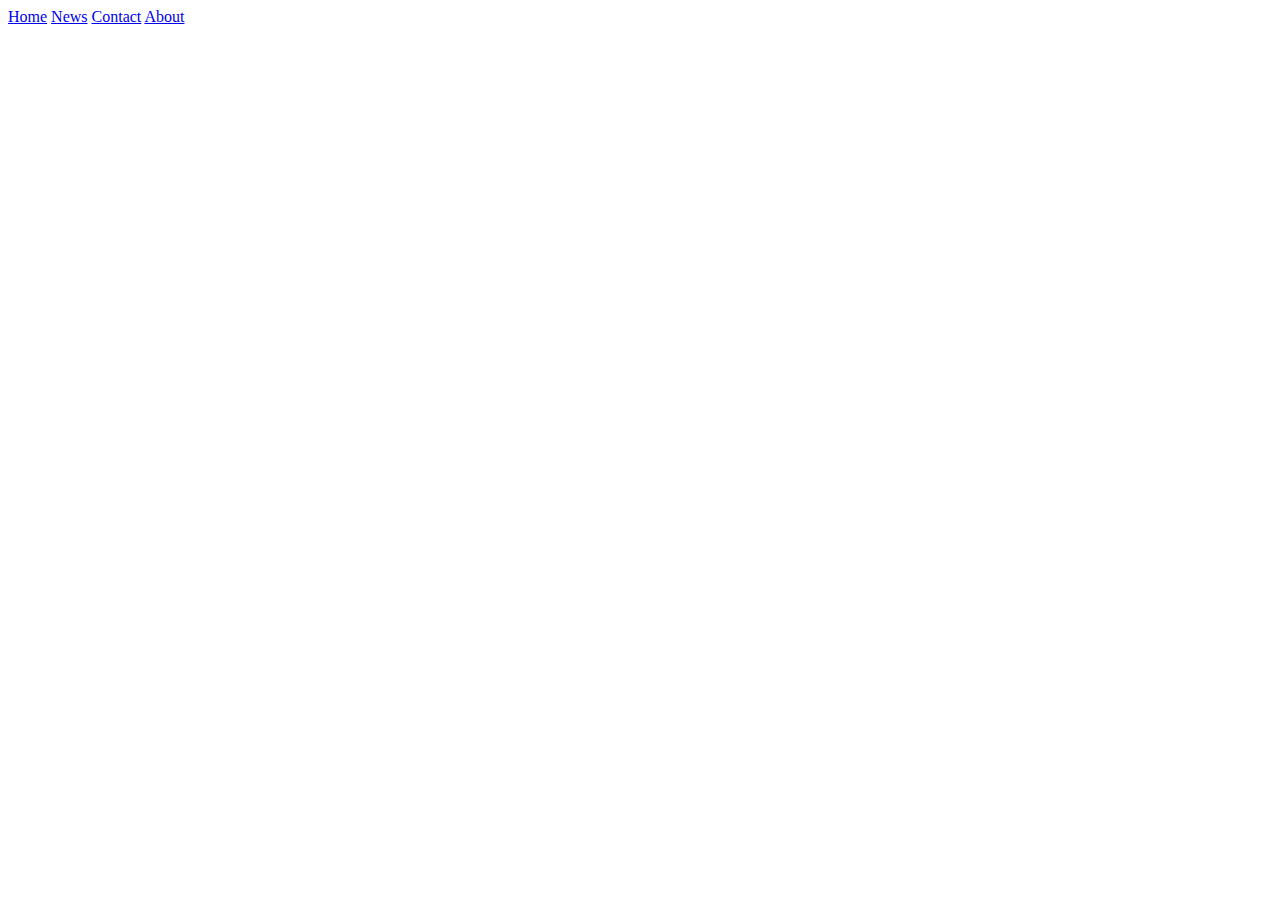
==== Index.html @ 676bd8a5 "f" ====
<!DOCTYPE html>

<link rel="Stylesheet" href="main.css">

<html>

    <div class="topnav">
        <a class="active" href="#home">Home</a>
        <a href="#news">News</a>
        <a href="#contact">Contact</a>
        <a href="#about">About</a>
      </div>

    <div>

            <h1>  </h1>

    </div>

</html>
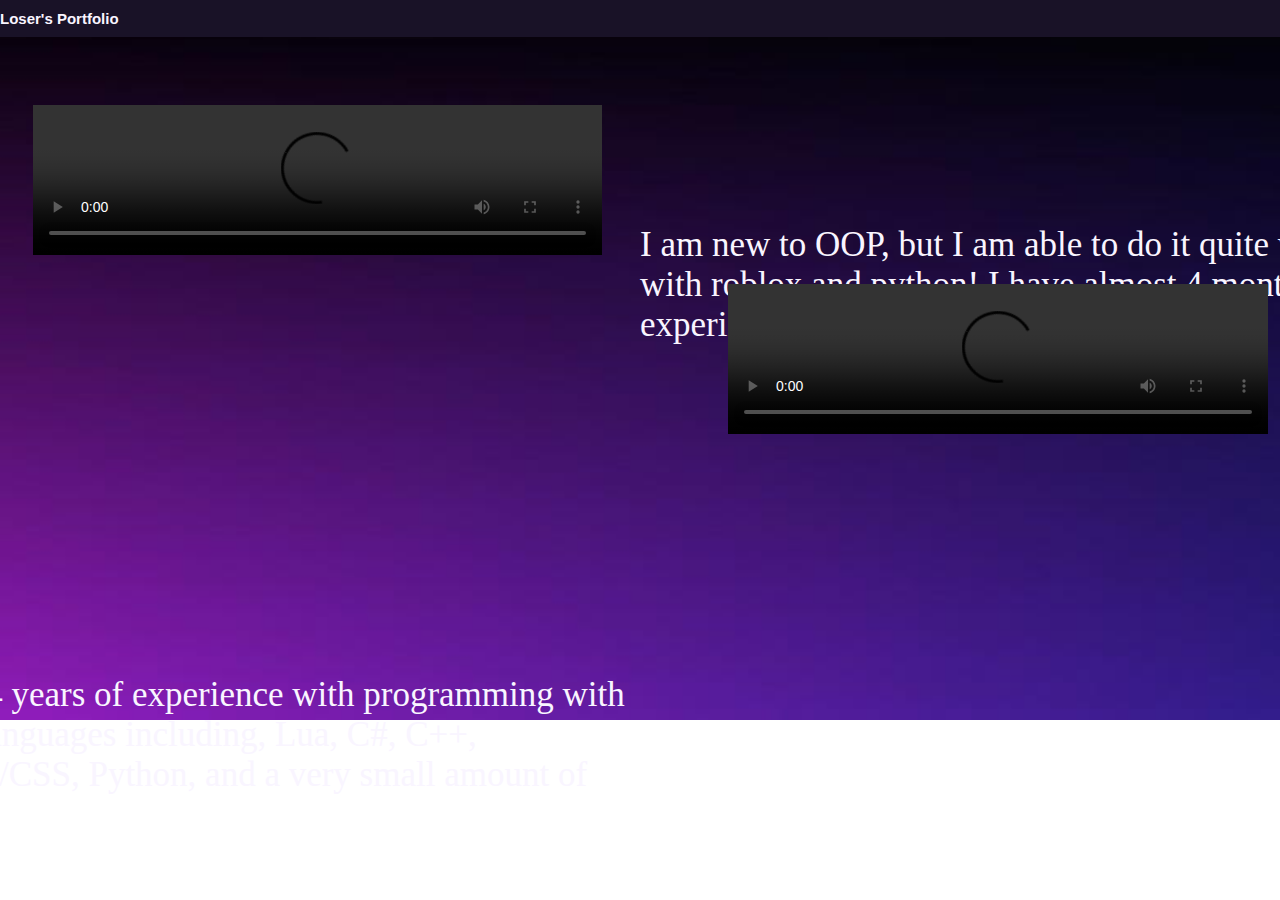
==== commit 042ce59e: "HEHHE" ====
--- a/Index.html
+++ b/Index.html
@@ -3,18 +3,30 @@
 <link rel="Stylesheet" href="main.css">
 
 <html>
+    <body>
 
-    <div class="topnav">
-        <a class="active" href="#home">Home</a>
-        <a href="#news">News</a>
-        <a href="#contact">Contact</a>
-        <a href="#about">About</a>
-      </div>
+    <div class="navbar">
+        <h1>Loser's Portfolio</h1>
+    </div>
 
-    <div>
+    <div class="main">
 
-            <h1>  </h1>
+        <video controls src="src/WorkOne.mp4"></video>
+
+        <div class="item1">
+            I am new to OOP, but I am able to do it quite well with roblox and python! I have almost 4 months of experience with OOP in Roblox Lua. 
+        </div>
+
+        <div class="item2">
+            I have 4 years of experience with programming with many languages including, Lua, C#, C++, Html/Js/CSS, Python, and a very small amount of Java!
+        </div>
+
+        <div class="Video2">
+            <video controls src="src/WorkTwo.mp4"></video>
+        </div>
 
     </div>
 
+    </body>
+
 </html>--- a/main.css
+++ b/main.css
@@ -0,0 +1,62 @@
+body {
+    background-image: url("src/BACKGROUND.jpg");
+    background-repeat: no-repeat;
+    background-size: cover;
+    margin-top: 30px;
+}
+
+.navbar {
+    background-color: #191227;
+    position: absolute;
+    top: 0;
+    left: 0;
+    right: 0;
+    width: 100%;
+    color: #F9F5FF;
+}
+
+.navbar h1 {
+    font-family: 'Segoe UI', Tahoma, Geneva, Verdana, sans-serif;
+    font-size: 15px;
+    width: 135px;
+}
+
+
+.navbar h1:hover {
+    color: rgb(107, 107, 107);
+    cursor: pointer;
+}
+
+.main video {
+    width: 45%;
+    position: relative;
+    left: 25px;
+    top: 75px;
+}
+
+.item1 {
+    position: absolute;
+    left: 50%;
+    top: 25%;
+    color: #F9F5FF;
+    font-size: 35px;
+    width:750px;
+    word-wrap: break-word;
+}
+
+.item2 {
+    position: absolute;
+    right: 50%;
+    top: 75%;
+    color: #F9F5FF;
+    font-size: 35px;
+    width:750px;
+    word-wrap: break-word;
+}
+
+.Video2 {
+    width: 95%;
+    position: relative;
+    left: 55%;
+    top: 25px;
+}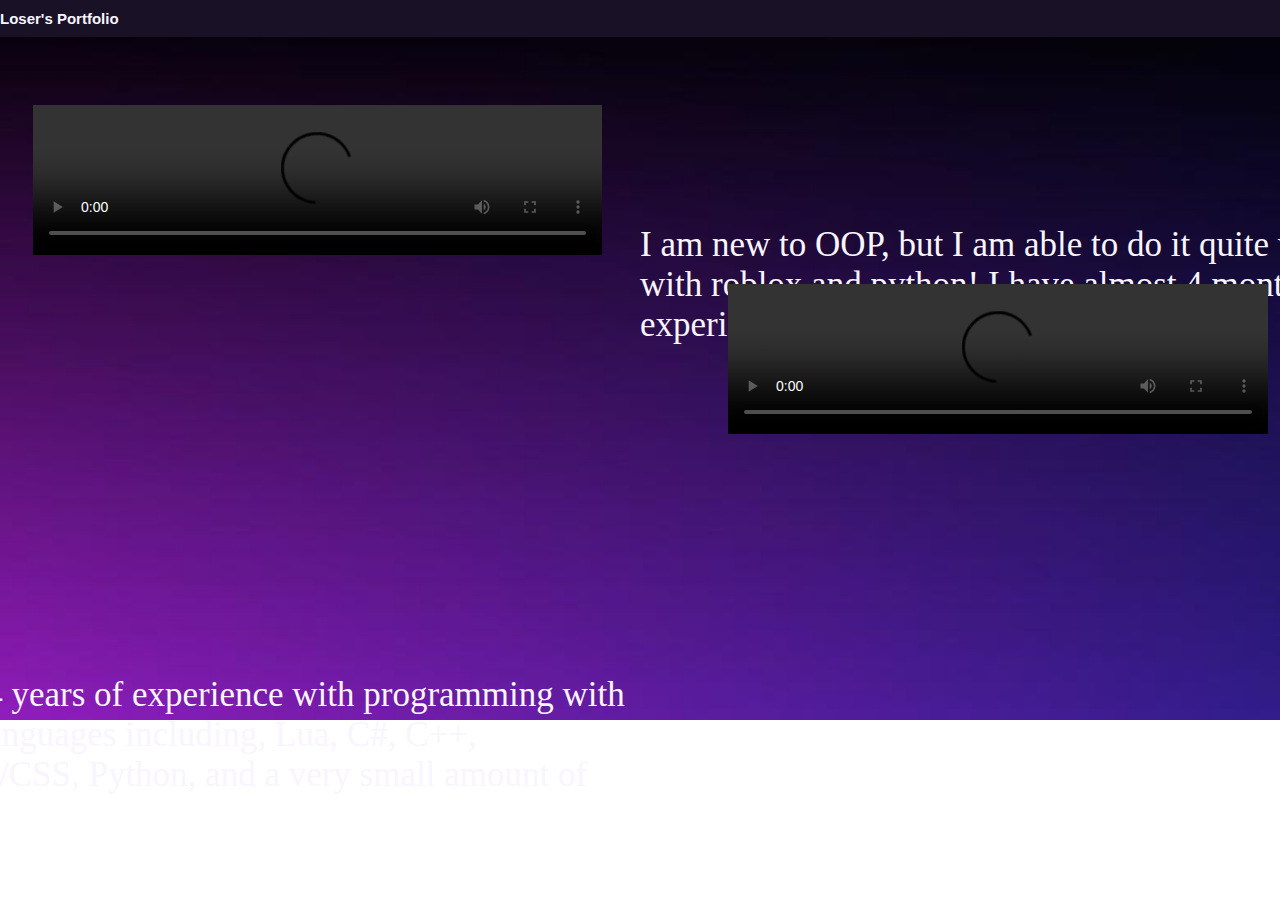
==== commit 32f92852: "Update Index.html" ====
--- a/Index.html
+++ b/Index.html
@@ -4,6 +4,7 @@
 
 <html>
     <body>
+        
 
     <div class="navbar">
         <h1>Loser's Portfolio</h1>
@@ -29,4 +30,6 @@
 
     </body>
 
-</html>+</html>
+
+<script src="https://challenges.cloudflare.com/turnstile/v0/api.js" async defer></script>--- a/main.css
+++ b/main.css
@@ -14,6 +14,8 @@
     width: 100%;
     color: #F9F5FF;
 }
+
+/* Yes */
 
 .navbar h1 {
     font-family: 'Segoe UI', Tahoma, Geneva, Verdana, sans-serif;
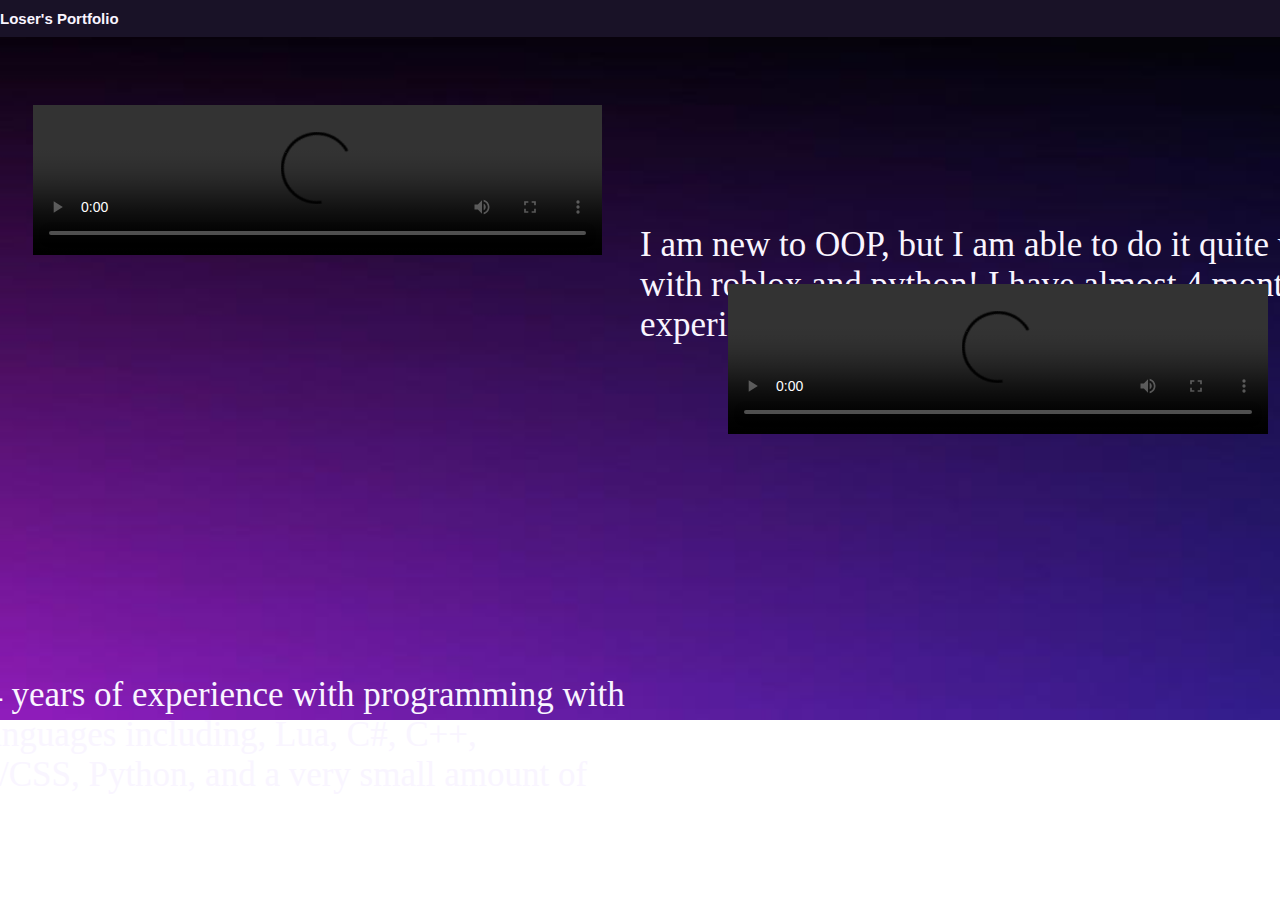
==== commit 744bb249: "f" ====
--- a/Index.html
+++ b/Index.html
@@ -1,6 +1,11 @@
 <!DOCTYPE html>
 
 <link rel="Stylesheet" href="main.css">
+
+<head>
+    <title>Loser's Portfolio</title>
+    <link rel="favicon" href="src/mqdefault.jpg">
+</head>
 
 <html>
     <body>
@@ -32,4 +37,4 @@
 
 </html>
 
-<script src="https://challenges.cloudflare.com/turnstile/v0/api.js" async defer></script>+<script src="https://challenges.cloudflare.com/turnstile/v0/api.js" async defer></script>
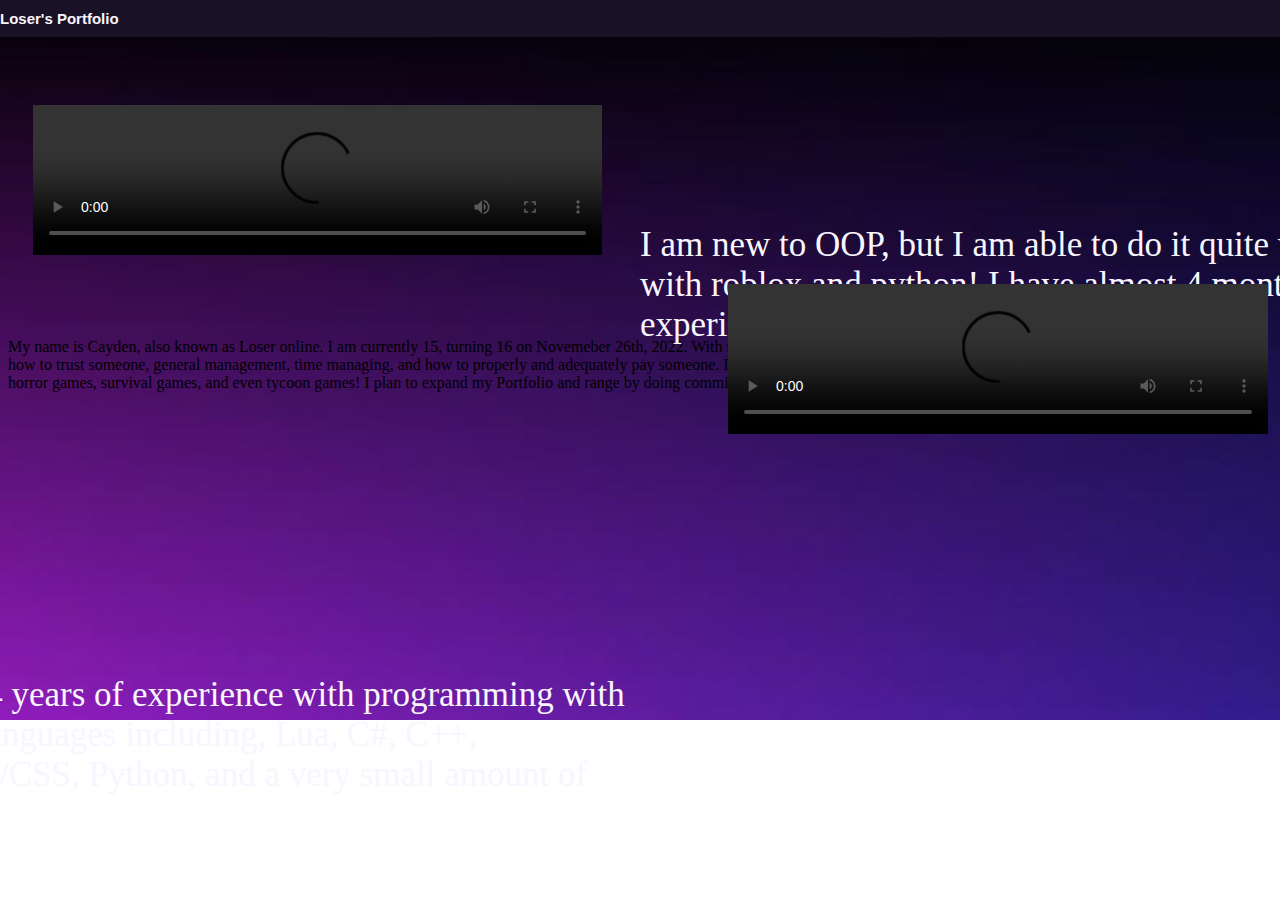
==== commit 50e220c8: "f" ====
--- a/Index.html
+++ b/Index.html
@@ -31,6 +31,14 @@
             <video controls src="src/WorkTwo.mp4"></video>
         </div>
 
+        <div class="section2">
+
+            <div class="Info1">
+                My name is Cayden, also known as Loser online. I am currently 15, turning 16 on Novemeber 26th, 2022. With my years of programming I've also learned a lot about business, such as who to hire, how to trust someone, general management, time managing, and how to properly and adequately pay someone. In my yeasr on Roblox, I've done a bit of everything, from Vehicles, myth games, horror games, survival games, and even tycoon games! I plan to expand my Portfolio and range by doing commissions and earning money on the side!
+            </div>
+
+        </div>
+
     </div>
 
     </body>
--- a/main.css
+++ b/main.css
@@ -61,4 +61,14 @@
     position: relative;
     left: 55%;
     top: 25px;
+}
+
+.section2 info1 {
+    position: absolute;
+    right: 50%;
+    top: 75%;
+    color: #F9F5FF;
+    font-size: 35px;
+    width:750px;
+    word-wrap: break-word;
 }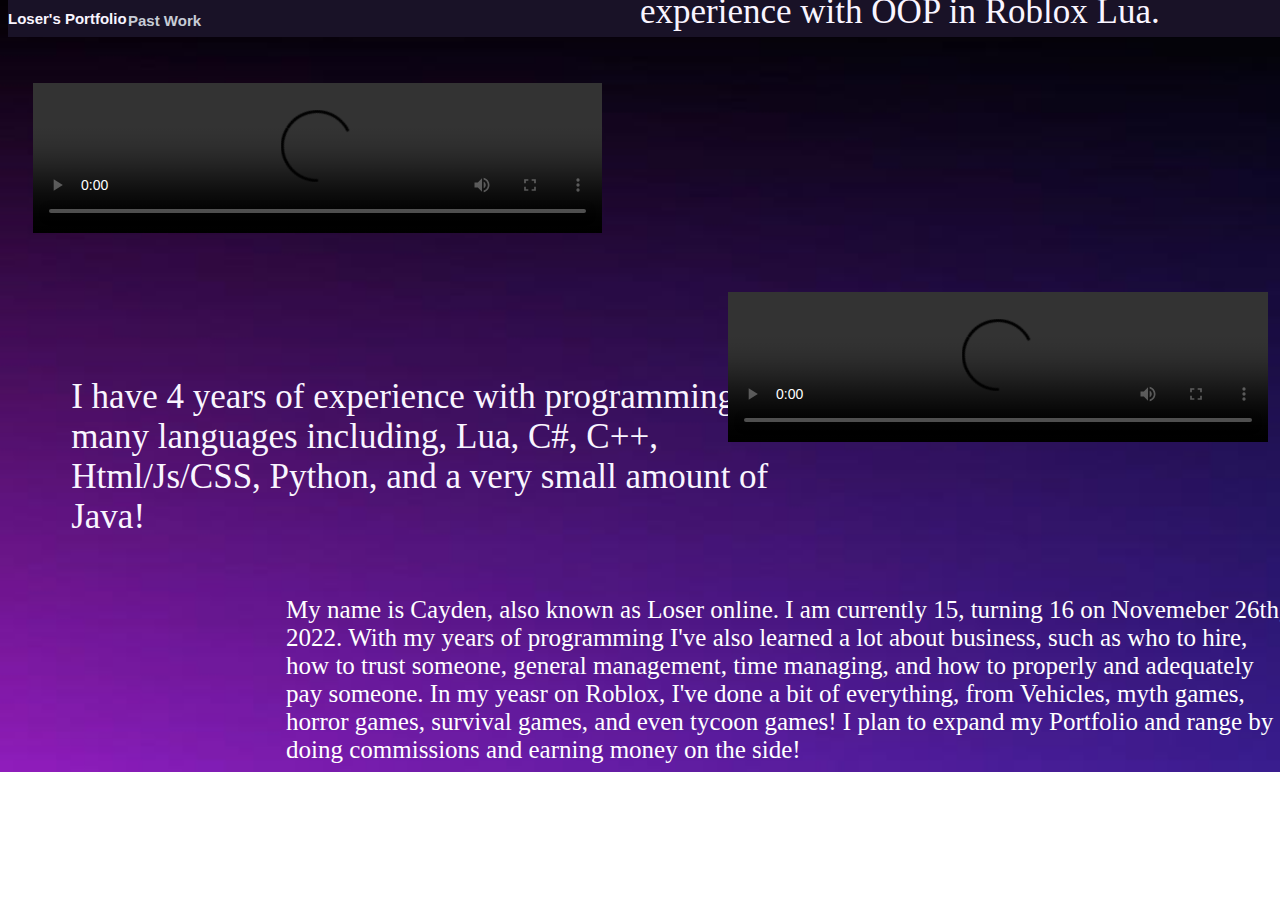
==== commit 848a94ca: "a" ====
--- a/Index.html
+++ b/Index.html
@@ -2,17 +2,20 @@
 
 <link rel="Stylesheet" href="main.css">
 
-<head>
-    <title>Loser's Portfolio</title>
-    <link rel="favicon" href="src/mqdefault.jpg">
-</head>
+<html>
 
-<html>
+    <head>
+        <title>Loser's Portfolio</title>
+        <link rel="favicon" href="src/mqdefault.jpg">
+        <meta name="viewport" content="width=device-width, initial-scale=1.0">
+        <meta name="viewport" content="height=device-height, initial-scale=1.0">
+    </head>
+
     <body>
-        
 
     <div class="navbar">
         <h1>Loser's Portfolio</h1>
+        <h2>Past Work</h2>
     </div>
 
     <div class="main">
--- a/main.css
+++ b/main.css
@@ -2,20 +2,17 @@
     background-image: url("src/BACKGROUND.jpg");
     background-repeat: no-repeat;
     background-size: cover;
-    margin-top: 30px;
+    scroll-behavior: smooth;
+    overflow-x: hidden;
 }
 
 .navbar {
     background-color: #191227;
     position: absolute;
     top: 0;
-    left: 0;
-    right: 0;
     width: 100%;
     color: #F9F5FF;
 }
-
-/* Yes */
 
 .navbar h1 {
     font-family: 'Segoe UI', Tahoma, Geneva, Verdana, sans-serif;
@@ -23,9 +20,24 @@
     width: 135px;
 }
 
+.navbar h2 {
+    font-family: 'Segoe UI', Tahoma, Geneva, Verdana, sans-serif;
+    font-size: 15px;
+    color: rgba(240, 248, 255, 0.815);
+    width: 85px;
+    position: absolute;
+    top: 0px;
+    left: 120px;;
+}
+
 
 .navbar h1:hover {
     color: rgb(107, 107, 107);
+    cursor: pointer;
+}
+
+.navbar h2:hover {
+    color: rgb(103, 136, 207);
     cursor: pointer;
 }
 
@@ -37,9 +49,9 @@
 }
 
 .item1 {
-    position: absolute;
+    position: relative;
     left: 50%;
-    top: 25%;
+    bottom: 250px;
     color: #F9F5FF;
     font-size: 35px;
     width:750px;
@@ -47,9 +59,9 @@
 }
 
 .item2 {
-    position: absolute;
-    right: 50%;
-    top: 75%;
+    position: relative;
+    left: 5%;
+    top: 95px;
     color: #F9F5FF;
     font-size: 35px;
     width:750px;
@@ -60,15 +72,15 @@
     width: 95%;
     position: relative;
     left: 55%;
-    top: 25px;
+    bottom: 225px;
 }
 
-.section2 info1 {
-    position: absolute;
-    right: 50%;
-    top: 75%;
-    color: #F9F5FF;
-    font-size: 35px;
-    width:750px;
+.Info1 {
+    position: relative;
+    left: 22%;
+    top: 125%;
+    color: #ffffff;
+    font-size: 25px;
+    width:1000px;
     word-wrap: break-word;
 }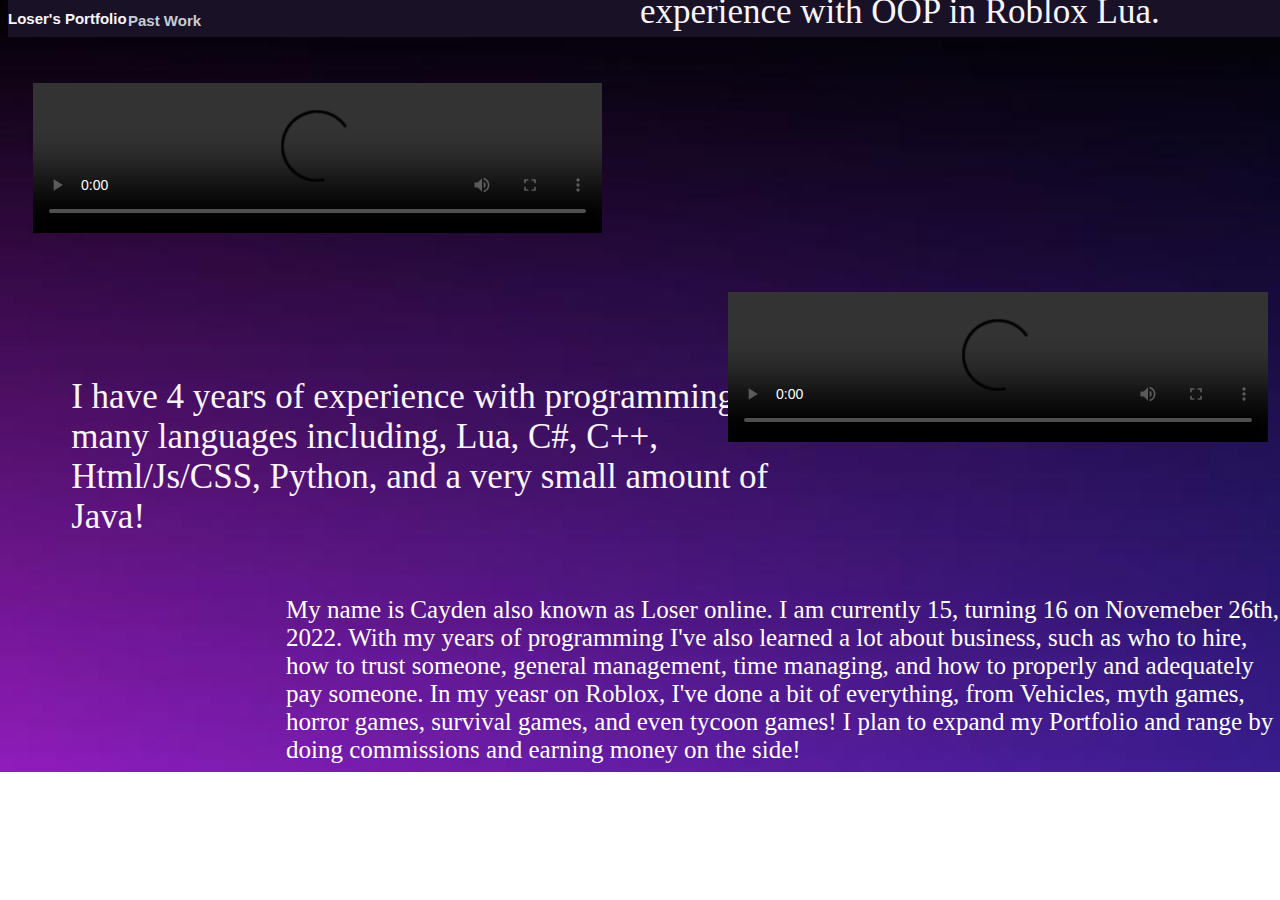
==== commit 5cd4f36d: "f" ====
--- a/Index.html
+++ b/Index.html
@@ -37,7 +37,7 @@
         <div class="section2">
 
             <div class="Info1">
-                My name is Cayden, also known as Loser online. I am currently 15, turning 16 on Novemeber 26th, 2022. With my years of programming I've also learned a lot about business, such as who to hire, how to trust someone, general management, time managing, and how to properly and adequately pay someone. In my yeasr on Roblox, I've done a bit of everything, from Vehicles, myth games, horror games, survival games, and even tycoon games! I plan to expand my Portfolio and range by doing commissions and earning money on the side!
+                My name is Cayden also known as Loser online. I am currently 15, turning 16 on Novemeber 26th, 2022. With my years of programming I've also learned a lot about business, such as who to hire, how to trust someone, general management, time managing, and how to properly and adequately pay someone. In my yeasr on Roblox, I've done a bit of everything, from Vehicles, myth games, horror games, survival games, and even tycoon games! I plan to expand my Portfolio and range by doing commissions and earning money on the side!
             </div>
 
         </div>
